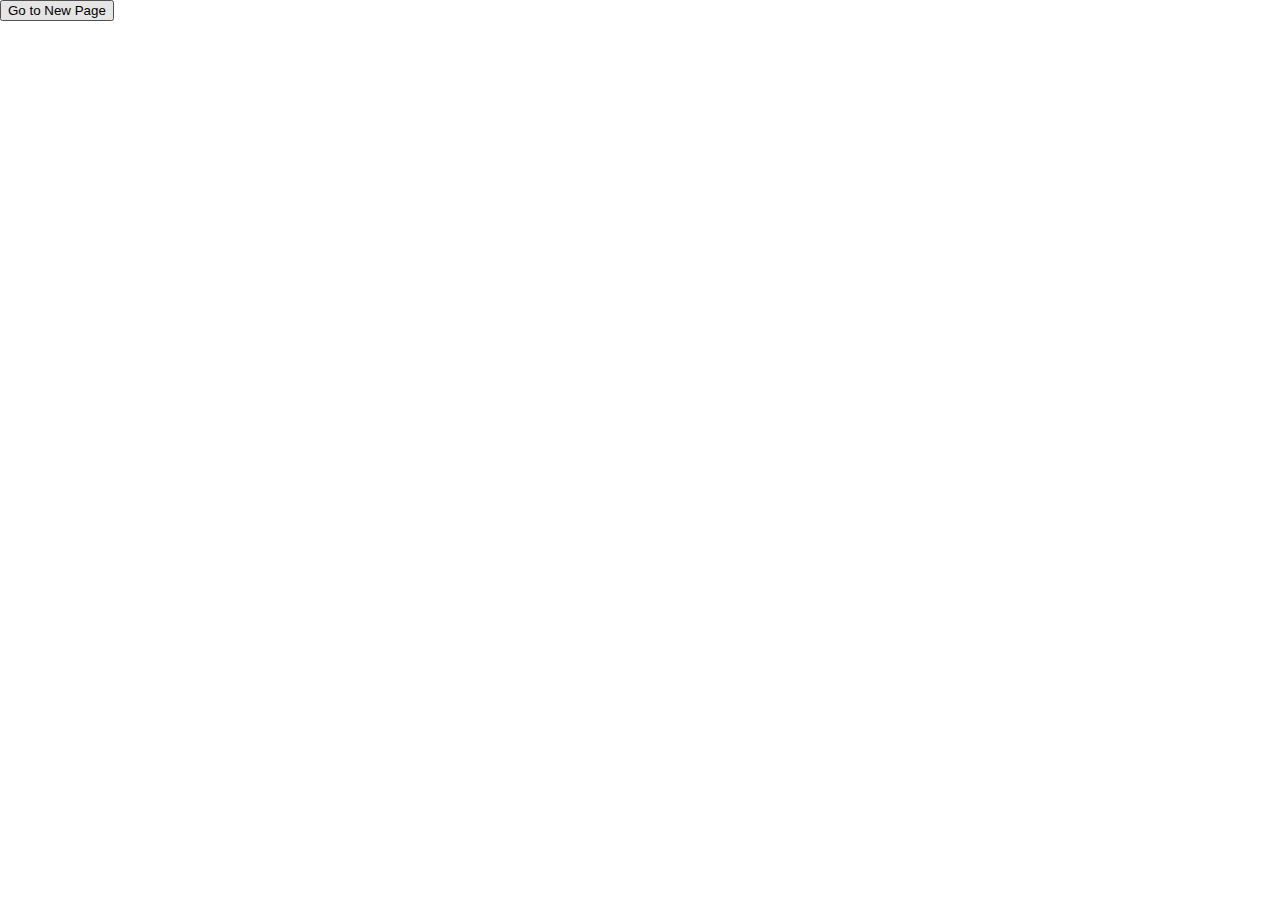
==== index.html @ 9c5061f7 "All Files Initial" ====
<!DOCTYPE html>
<html lang="en">
  <head>
    <meta charset="UTF-8" />
    <meta name="viewport" content="width=device-width, initial-scale=1.0" />
    <title>Scroll Changes</title>
    <link rel="stylesheet" type="text/css" href="index-style.css">
  </head>

  <body>
    <section>

      <button onclick="redirectToPage()">Go to New Page</button>


    </section>

    <script src="index-script.js">
    </script>
  </body>
</html>
---- index-style.css ----
body {
    margin: 0;
  }
  
  section {
    margin: auto;
    height: 100vh;
    width: 100vw;
  }
  
  h1 {
    position: fixed;
    z-index: 3;
  }
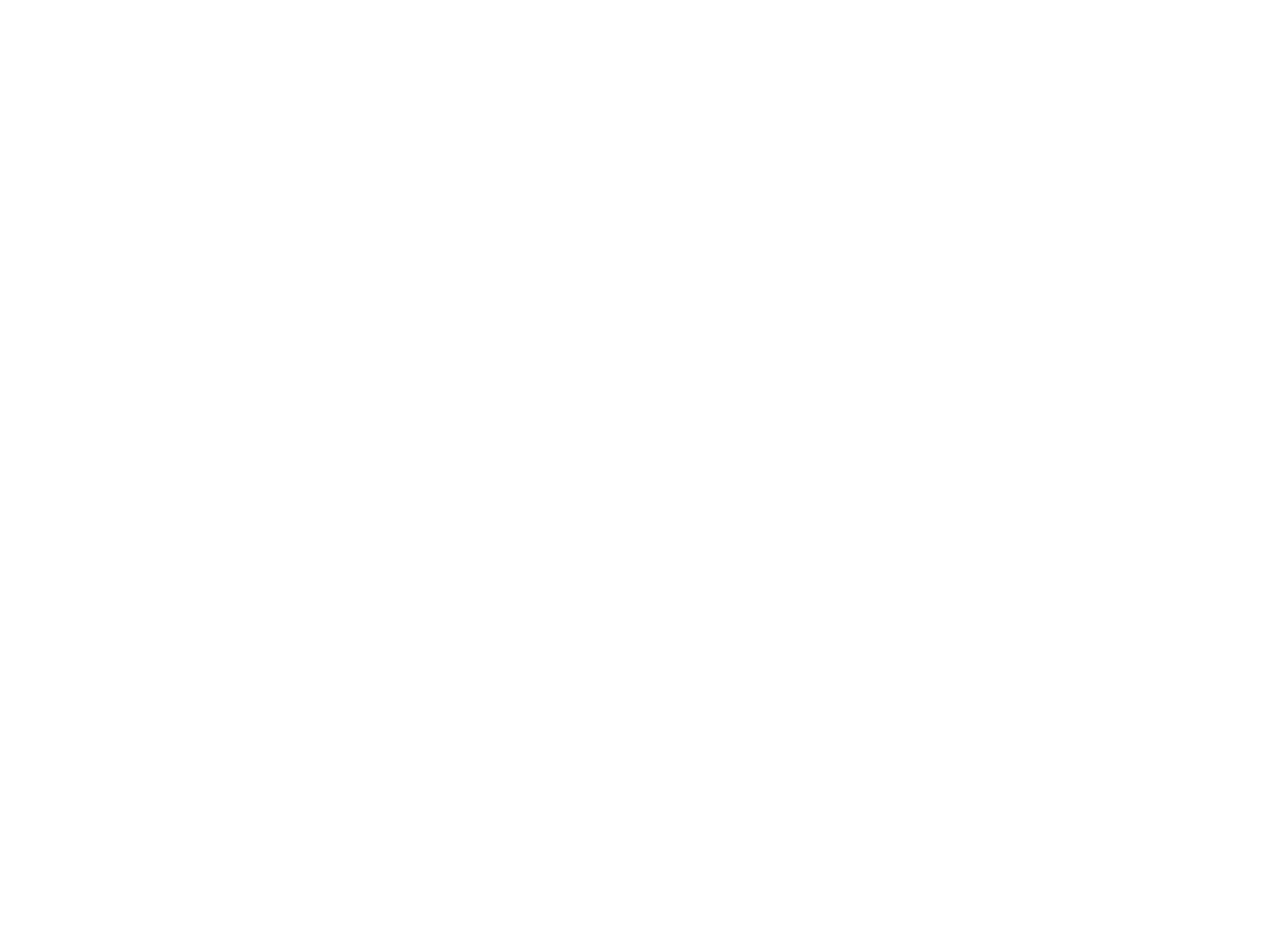
==== commit 21a72eec: "almost ready" ====
--- a/index.html
+++ b/index.html
@@ -8,13 +8,7 @@
   </head>
 
   <body>
-    <section>
-
-      <button onclick="redirectToPage()">Go to New Page</button>
-
-
-    </section>
-
+      <div id="loading"></div>
     <script src="index-script.js">
     </script>
   </body>
--- a/index-style.css
+++ b/index-style.css
@@ -1,15 +1,15 @@
 body {
     margin: 0;
   }
-  
-  section {
-    margin: auto;
-    height: 100vh;
-    width: 100vw;
-  }
-  
-  h1 {
-    position: fixed;
-    z-index: 3;
+
+  #loading {
+    background-image: url('https://cdn.glitch.global/af55d866-7230-4c11-b0c8-ace17ef210a3/gif-loading.gif?v=1685296787264');
+    height: 600px;
+    width: 600px;
+    background-repeat: no-repeat;
+    background-size: contain;
+    margin-left: auto;
+    margin-right: auto;
+    margin-top: 350px;
   }
   